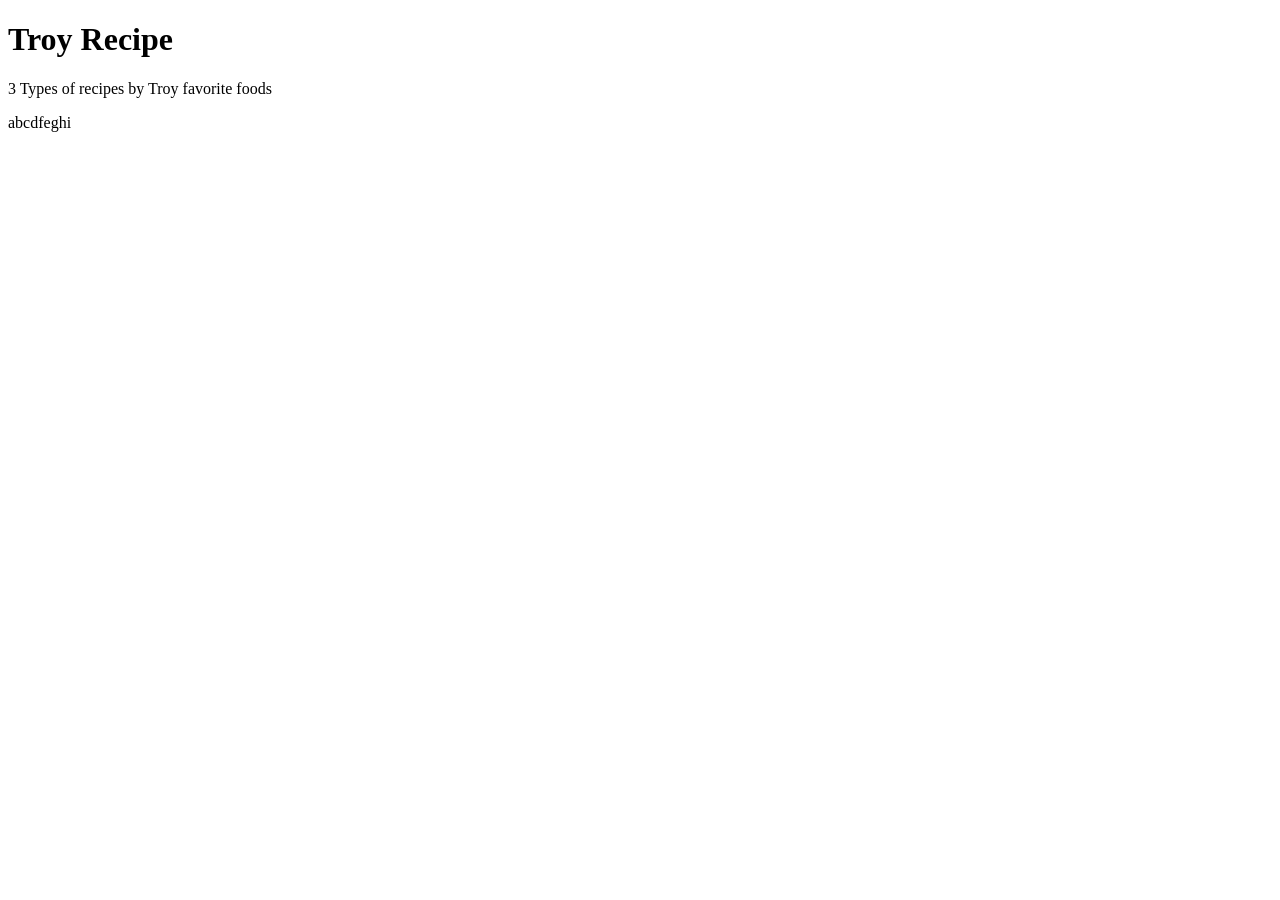
==== index.html @ d26c6e8b "Add homepage structure" ====
<!DOCTYPE html>
<html lang="en">
<head>
    <meta charset="UTF-8">
    <title>Troy Recipe</title>
</head>
<body>
    <h1>Troy Recipe</h1>
    <p>3 Types of recipes by Troy favorite foods</p>

</body>abcdfeghi
</html>
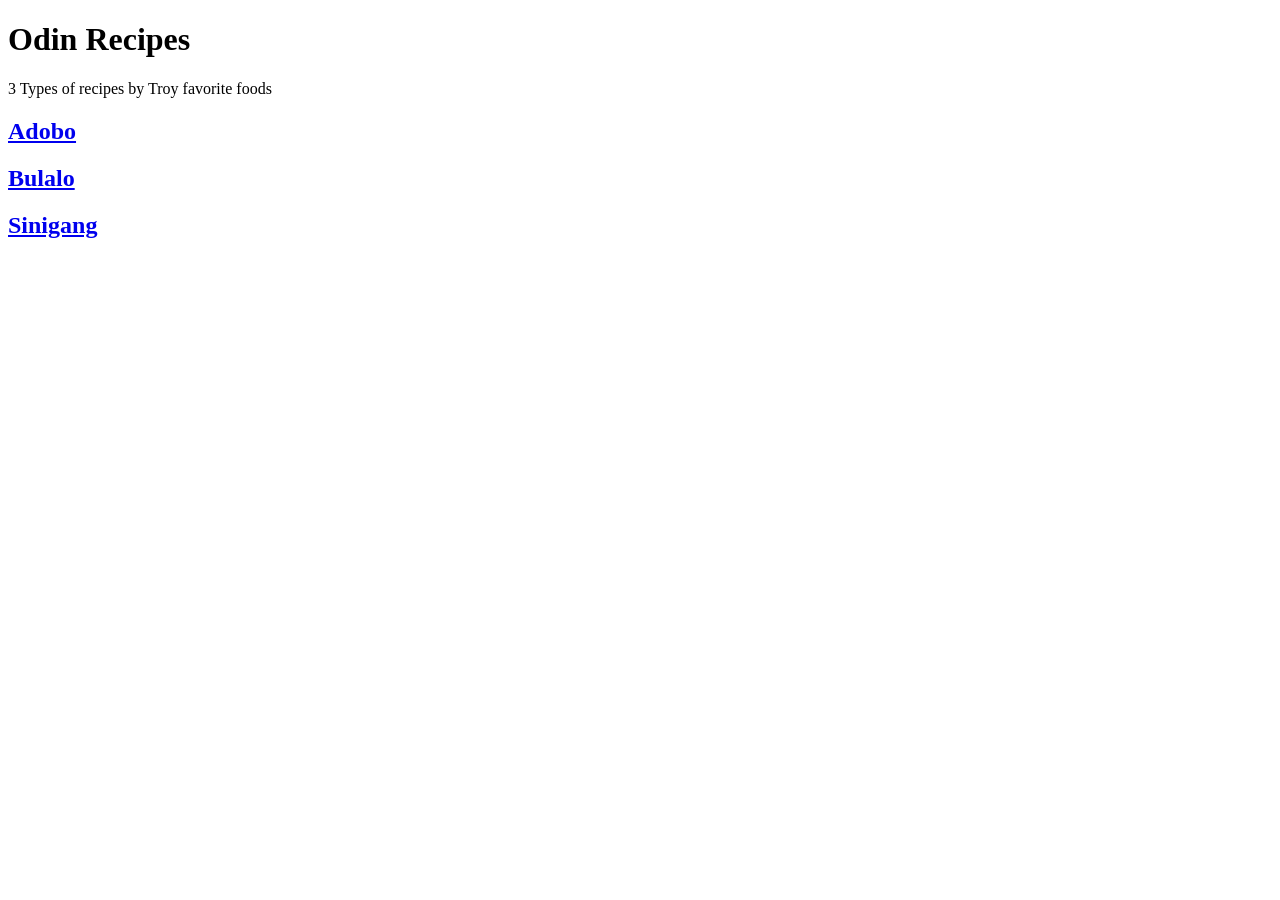
==== commit 88eb5740: "Add three recipe pages and navigation" ====
--- a/index.html
+++ b/index.html
@@ -1,12 +1,20 @@
-<!DOCTYPE html>
+<!doctype html>
 <html lang="en">
-<head>
-    <meta charset="UTF-8">
+  <head>
+    <meta charset="UTF-8" />
     <title>Troy Recipe</title>
-</head>
-<body>
-    <h1>Troy Recipe</h1>
+  </head>
+  <body>
+    <h1>Odin Recipes</h1>
     <p>3 Types of recipes by Troy favorite foods</p>
-
-</body>abcdfeghi
-</html>+    <h2>
+      <a href="./recipes/adobo.html">Adobo</a>
+    </h2>
+    <h2>
+      <a href="./recipes/bulalo.html">Bulalo</a>
+    </h2>
+    <h2>
+      <a href="./recipes/sinigang.html">Sinigang</a>
+    </h2>
+  </body>
+</html>
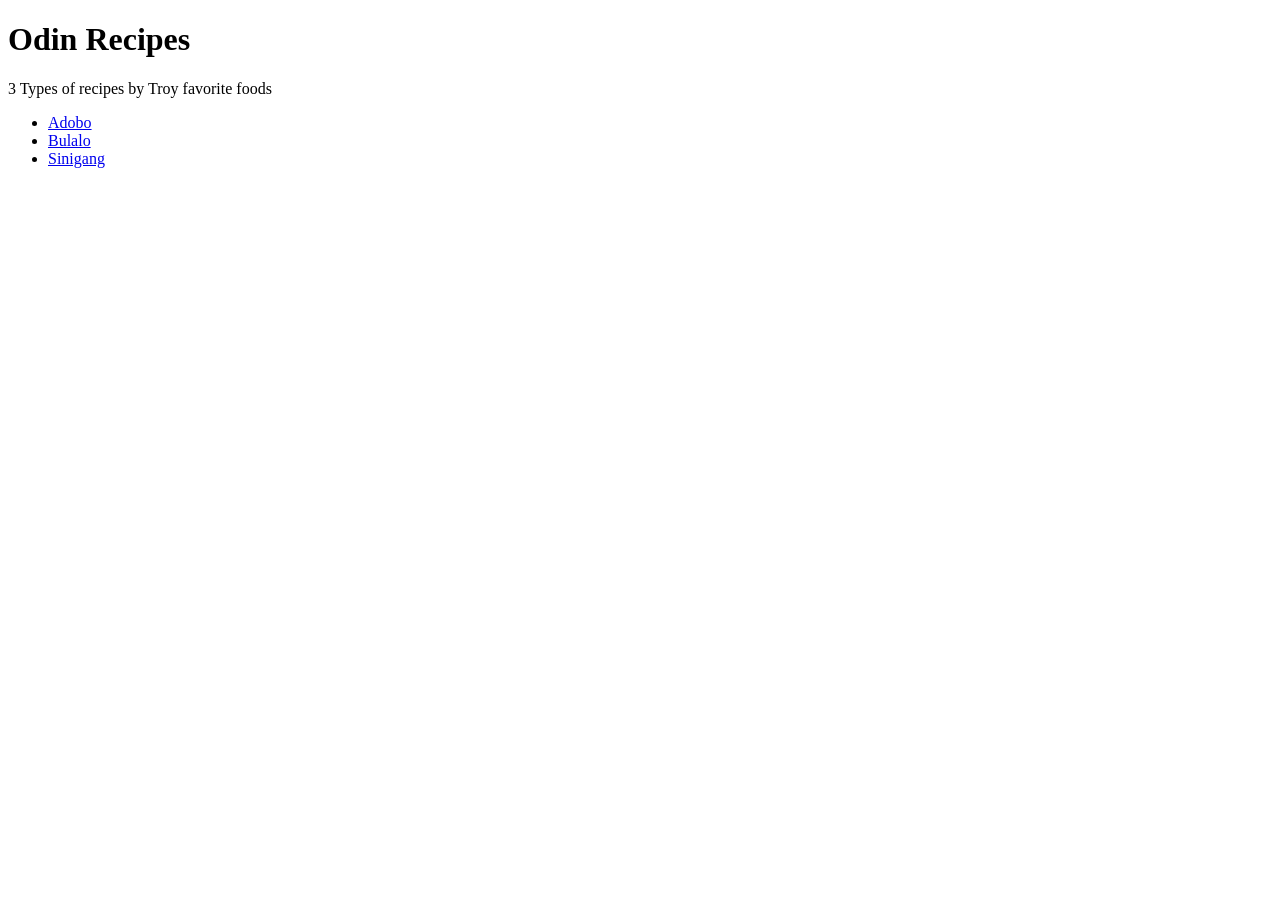
==== commit 86765a65: "Fix Homepage  Content Structure" ====
--- a/index.html
+++ b/index.html
@@ -7,14 +7,10 @@
   <body>
     <h1>Odin Recipes</h1>
     <p>3 Types of recipes by Troy favorite foods</p>
-    <h2>
-      <a href="./recipes/adobo.html">Adobo</a>
-    </h2>
-    <h2>
-      <a href="./recipes/bulalo.html">Bulalo</a>
-    </h2>
-    <h2>
-      <a href="./recipes/sinigang.html">Sinigang</a>
-    </h2>
+    <ul>
+      <li><a href="./recipes/adobo.html">Adobo</a></li>
+      <li><a href="./recipes/bulalo.html">Bulalo</a></li>
+      <li><a href="./recipes/sinigang.html">Sinigang</a></li>
+    </ul>
   </body>
 </html>
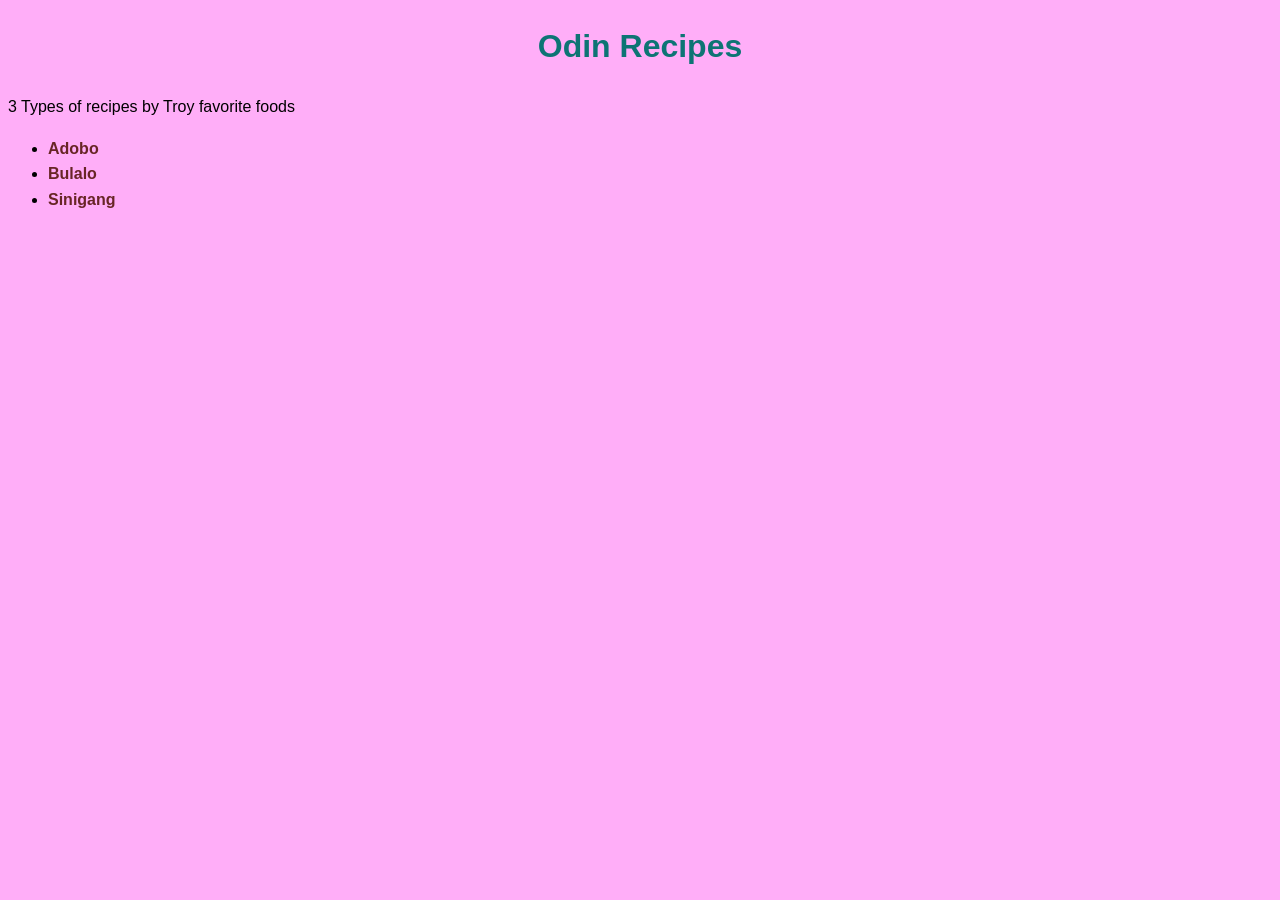
==== commit 003c03a0: "Add shared styling to recipe pages" ====
--- a/index.html
+++ b/index.html
@@ -3,6 +3,7 @@
   <head>
     <meta charset="UTF-8" />
     <title>Troy Recipe</title>
+    <link rel="stylesheet" href="./style.css" />
   </head>
   <body>
     <h1>Odin Recipes</h1>
--- a/style.css
+++ b/style.css
@@ -0,0 +1,23 @@
+body {
+  font-family: "Franklin Gothic Medium", "Arial Narrow", Arial, sans-serif;
+  background-color: rgb(255, 174, 248);
+  line-height: 1.6;
+}
+
+h1 {
+  color: #0d7474;
+  text-align: center;
+}
+
+a {
+  color: rgb(104, 37, 37);
+  font-weight: 700;
+  text-decoration: none;
+}
+
+img {
+  display: block;
+  margin-left: auto;
+  margin-right: auto;
+  width: 50%; /* Or any specific width; does not center if width is 100% */
+}
